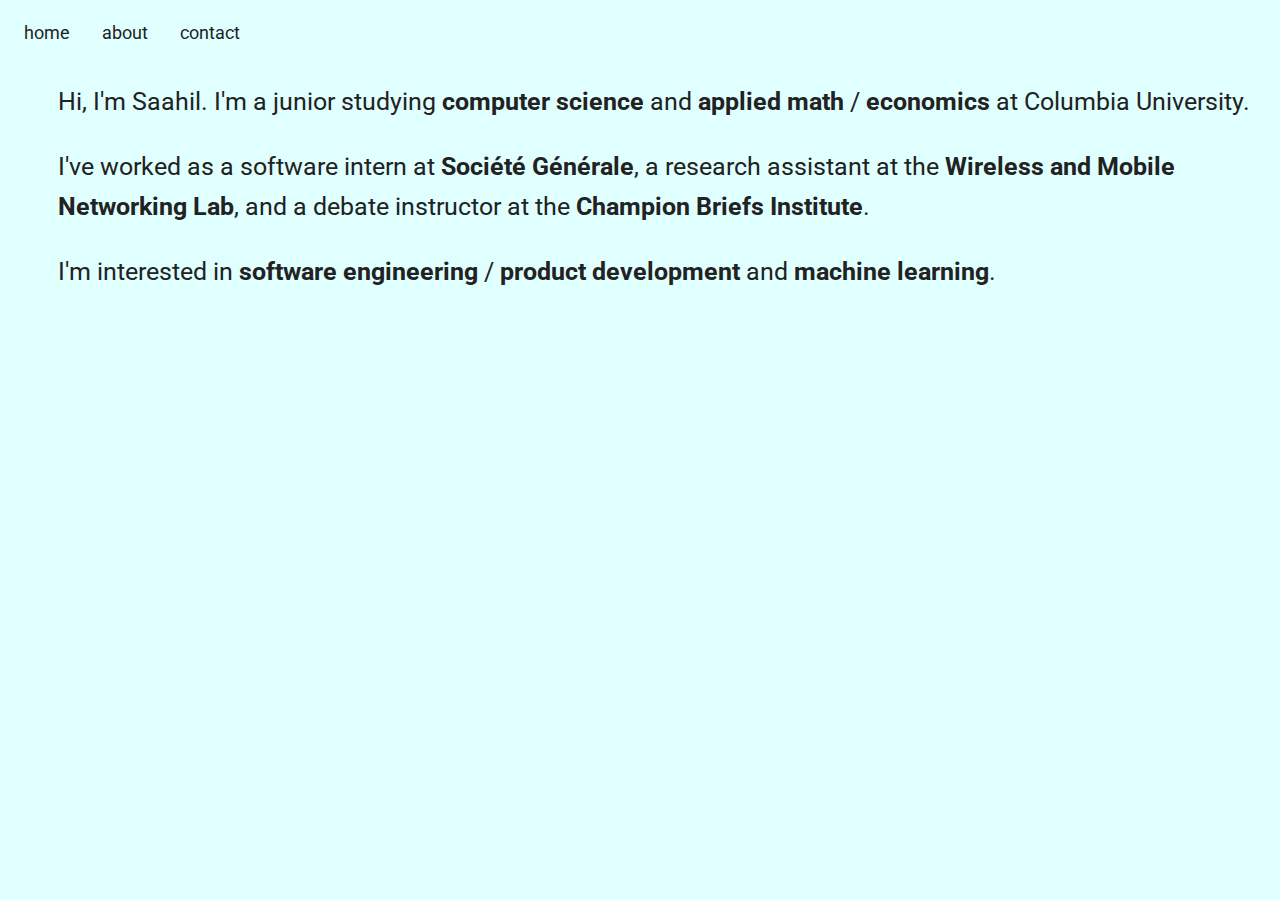
==== about.html @ b1626fd5 "Fixed URL" ====
<!DOCTYPE html>
<html>
	<head>
	    <title>SJain | About</title>

	    <!-- CSS / Fonts -->
	    <link href='http://fonts.googleapis.com/css?family=Roboto:400,100,300,700' rel='stylesheet' type='text/css'>
	    <link href='https://fonts.googleapis.com/css?family=Montserrat|Raleway' rel='stylesheet' type='text/css'>
	    <link href='https://fonts.googleapis.com/css?family=Lato:400,700,900,400italic' rel='stylesheet' type='text/css'>
	    <link rel="stylesheet" type="text/css" href="./css/style.css">
	</head>
	<body>
			<ul class="nav">
				<li><a href="./index.html">home</a></li>
				<li><a href="./about.html">about</a></li>
				<li><a href="./contact.html">contact</a></li>
			</ul>

			<div class="summary">
				<p class="about">Hi, I'm Saahil. I'm a junior studying <strong>computer science</strong> and <strong>applied math</strong> / <strong>economics</strong> at <a class="link" href="http://engineering.columbia.edu/">Columbia University</a>.</p>
				<p class="about"> I've worked as a software intern at <strong><a class="link" href="https://www.societegenerale.com/en/home">Soci&eacute;t&eacute; G&eacute;n&eacute;rale</a></strong>, a research assistant at the <strong><a class="link" href="http://wimnet.ee.columbia.edu/">Wireless and Mobile Networking Lab</a></strong>, and a debate instructor at the <strong><a class="link" href="https://www.championbriefsinstitute.com/">Champion Briefs Institute</a></strong>.</p> 
				<p class="about"> I'm interested in <strong>software engineering</strong> / <strong>product development</strong> and <strong>machine learning</strong>.</p>
			</div> 	
	</body>
</html>
---- css/style.css ----
body {
	font-family: 'Roboto', sans-serif;
	background-color: #E0FFFF;
	background-size: cover;
}

a {
	text-decoration: none;
	color: #222222;
}

p {
	color: #222222;
	text-align: center;
}

ul {
    list-style-type: none;
    margin: 0;
    padding: 0;
    overflow: hidden;
}

li {
    float: left;
}

li a {
    display: block;
    text-align: center;
    padding: 14px 16px;
}

li a:hover {
    background-color: #111111;
    color: white;
}

.link:hover {
	background-color: #111111;
    color: white;
}
.nav {
	font-size: 18px;
}

.name {
	font-size: 45px;
}

.saahil_image {
	margin-top: -20px;
}

.description {
	font-size: 25px;
}

.logo {
	padding-left: 10px;
	padding-right: 10px;
	text-align: center;
}

.about {
	text-align: left;
	padding-left: 50px;
	line-height: 40.15px;
	font-size: 25px;
}
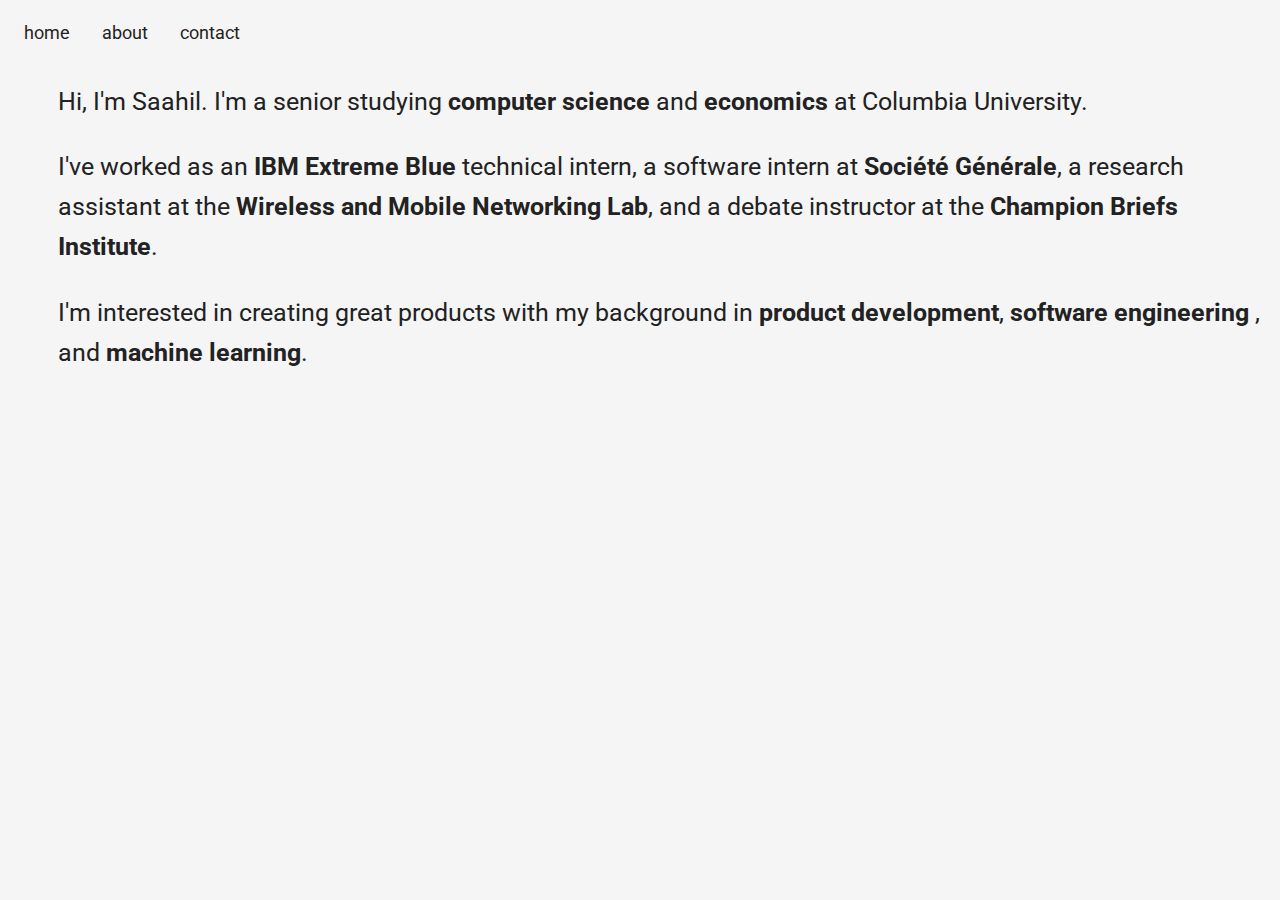
==== commit 03600375: "updated with latest info" ====
--- a/about.html
+++ b/about.html
@@ -17,9 +17,10 @@
 			</ul>
 
 			<div class="summary">
-				<p class="about">Hi, I'm Saahil. I'm a junior studying <strong>computer science</strong> and <strong>applied math</strong> / <strong>economics</strong> at <a class="link" href="http://engineering.columbia.edu/">Columbia University</a>.</p>
-				<p class="about"> I've worked as a software intern at <strong><a class="link" href="https://www.societegenerale.com/en/home">Soci&eacute;t&eacute; G&eacute;n&eacute;rale</a></strong>, a research assistant at the <strong><a class="link" href="http://wimnet.ee.columbia.edu/">Wireless and Mobile Networking Lab</a></strong>, and a debate instructor at the <strong><a class="link" href="https://www.championbriefsinstitute.com/">Champion Briefs Institute</a></strong>.</p> 
-				<p class="about"> I'm interested in <strong>software engineering</strong> / <strong>product development</strong> and <strong>machine learning</strong>.</p>
+				<p class="about">Hi, I'm Saahil. I'm a senior studying <strong>computer science</strong> and <strong>economics</strong> at <a class="link" href="http://engineering.columbia.edu/">Columbia University</a>.</p>
+				<p class="about"> I've worked as an <strong><a class="link" href="http://www-01.ibm.com/employment/us/extremeblue/index.html">IBM Extreme Blue</a></strong> technical intern, a software intern at <strong><a class="link" href="https://www.societegenerale.com/en/home">Soci&eacute;t&eacute; G&eacute;n&eacute;rale</a></strong>, a research assistant at the <strong><a class="link" href="http://wimnet.ee.columbia.edu/">Wireless and Mobile Networking Lab</a></strong>, and a debate instructor at the <strong><a class="link" href="https://www.championbriefsinstitute.com/">Champion Briefs Institute</a></strong>.</p>
+
+				<p class="about"> I'm interested in creating great products with my background in <strong>product development</strong>, <strong> software engineering </strong>, and <strong>machine learning</strong>.</p>
 			</div> 	
 	</body>
 </html>--- a/css/style.css
+++ b/css/style.css
@@ -1,7 +1,6 @@
 body {
 	font-family: 'Roboto', sans-serif;
-	background-color: #E0FFFF;
-	background-size: cover;
+	background-color: #F5F5F5;
 }
 
 a {
@@ -37,29 +36,46 @@
 }
 
 .link:hover {
-	background-color: #111111;
-    color: white;
+    color: grey;
 }
 .nav {
 	font-size: 18px;
 }
 
 .name {
-	font-size: 45px;
+	font-size: 90px;
+	line-height: 10rem;
+	font-weight: 100;
+	margin: 0;
+	color: #222222;
+	text-align: center;
 }
 
 .saahil_image {
 	margin-top: -20px;
+	margin-bottom: -25px;
 }
 
 .description {
-	font-size: 25px;
+	font-size: 40px;
+	margin-bottom: -10px;
+	color: #222222;
 }
 
-.logo {
+.divider {
+	font-size: 20px;
+}
+
+.social {
+	font-size: 20px;
 	padding-left: 10px;
 	padding-right: 10px;
 	text-align: center;
+	color: #222222;
+}
+
+.social:hover {
+    color: grey;
 }
 
 .about {
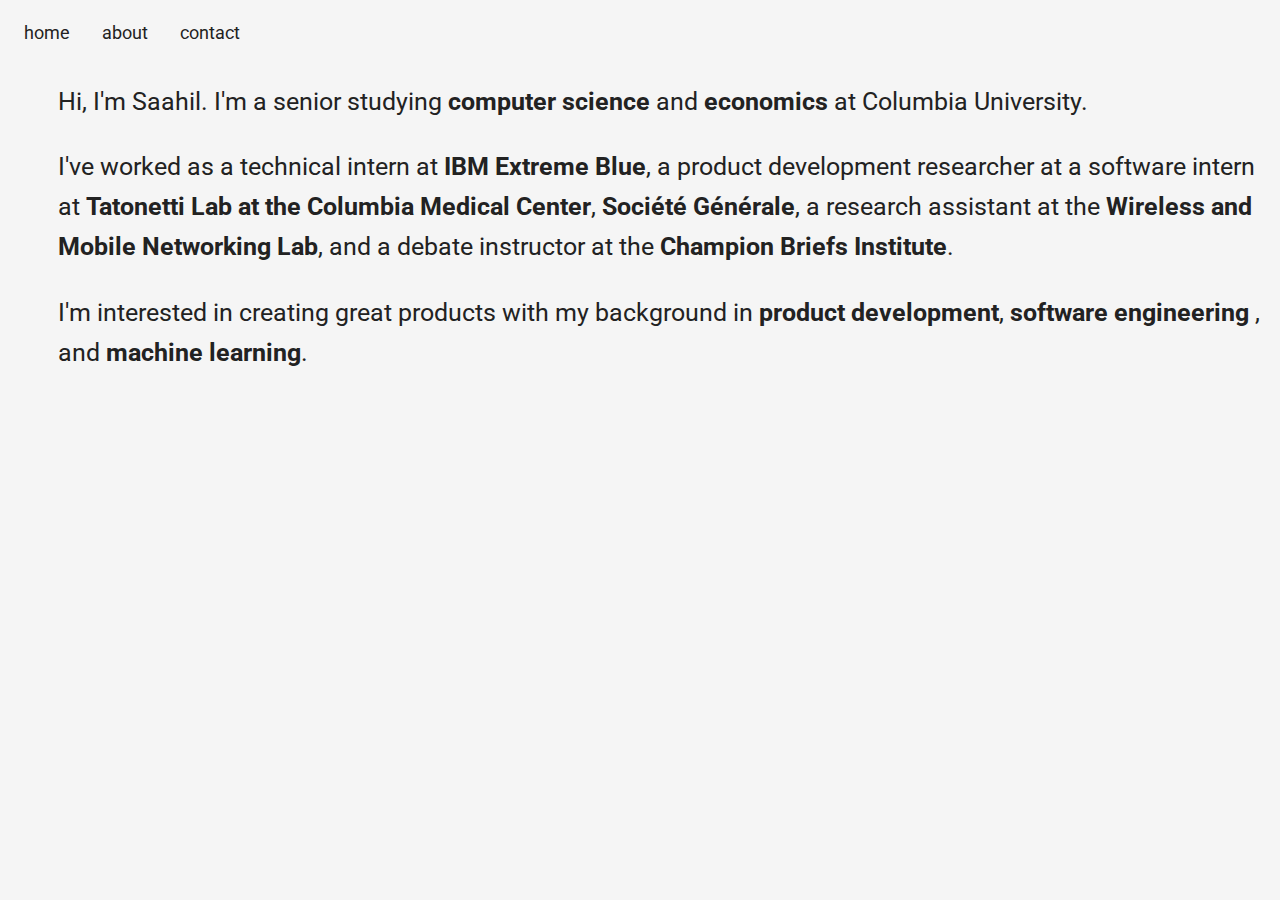
==== commit 1a7398b8: "Update resume" ====
--- a/about.html
+++ b/about.html
@@ -18,7 +18,7 @@
 
 			<div class="summary">
 				<p class="about">Hi, I'm Saahil. I'm a senior studying <strong>computer science</strong> and <strong>economics</strong> at <a class="link" href="http://engineering.columbia.edu/">Columbia University</a>.</p>
-				<p class="about"> I've worked as an <strong><a class="link" href="http://www-01.ibm.com/employment/us/extremeblue/index.html">IBM Extreme Blue</a></strong> technical intern, a software intern at <strong><a class="link" href="https://www.societegenerale.com/en/home">Soci&eacute;t&eacute; G&eacute;n&eacute;rale</a></strong>, a research assistant at the <strong><a class="link" href="http://wimnet.ee.columbia.edu/">Wireless and Mobile Networking Lab</a></strong>, and a debate instructor at the <strong><a class="link" href="https://www.championbriefsinstitute.com/">Champion Briefs Institute</a></strong>.</p>
+				<p class="about"> I've worked as a technical intern at <strong><a class="link" href="http://www-01.ibm.com/employment/us/extremeblue/index.html">IBM Extreme Blue</a></strong>, a product development researcher at a software intern at <strong><a class="link" href="http://tatonettilab.org">Tatonetti Lab at the Columbia Medical Center</a></strong>, <strong><a class="link" href="https://www.societegenerale.com/en/home">Soci&eacute;t&eacute; G&eacute;n&eacute;rale</a></strong>, a research assistant at the <strong><a class="link" href="http://wimnet.ee.columbia.edu/">Wireless and Mobile Networking Lab</a></strong>, and a debate instructor at the <strong><a class="link" href="https://www.championbriefsinstitute.com/">Champion Briefs Institute</a></strong>.</p>
 
 				<p class="about"> I'm interested in creating great products with my background in <strong>product development</strong>, <strong> software engineering </strong>, and <strong>machine learning</strong>.</p>
 			</div> 	
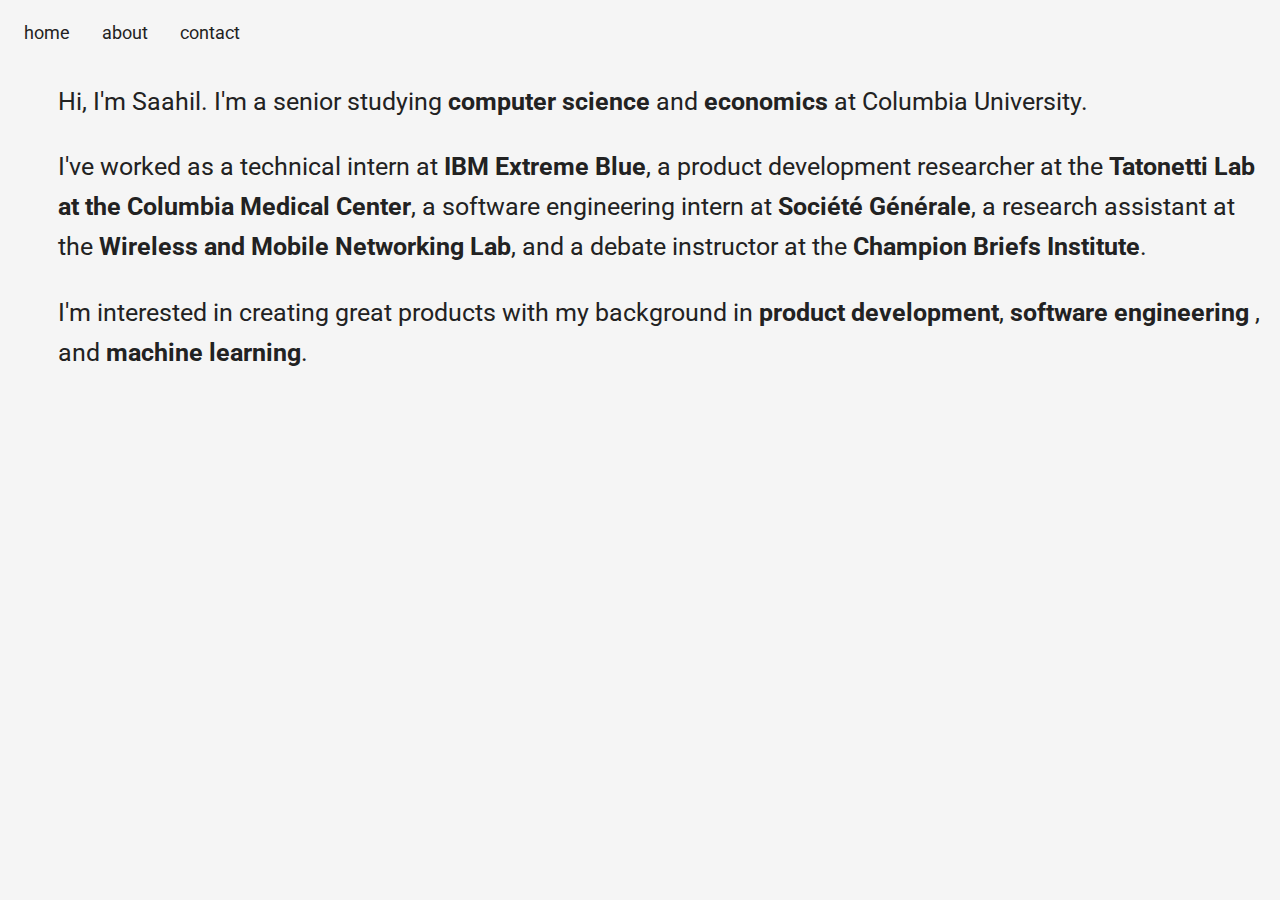
==== commit 56038a0a: "update about" ====
--- a/about.html
+++ b/about.html
@@ -18,7 +18,7 @@
 
 			<div class="summary">
 				<p class="about">Hi, I'm Saahil. I'm a senior studying <strong>computer science</strong> and <strong>economics</strong> at <a class="link" href="http://engineering.columbia.edu/">Columbia University</a>.</p>
-				<p class="about"> I've worked as a technical intern at <strong><a class="link" href="http://www-01.ibm.com/employment/us/extremeblue/index.html">IBM Extreme Blue</a></strong>, a product development researcher at a software intern at <strong><a class="link" href="http://tatonettilab.org">Tatonetti Lab at the Columbia Medical Center</a></strong>, <strong><a class="link" href="https://www.societegenerale.com/en/home">Soci&eacute;t&eacute; G&eacute;n&eacute;rale</a></strong>, a research assistant at the <strong><a class="link" href="http://wimnet.ee.columbia.edu/">Wireless and Mobile Networking Lab</a></strong>, and a debate instructor at the <strong><a class="link" href="https://www.championbriefsinstitute.com/">Champion Briefs Institute</a></strong>.</p>
+				<p class="about"> I've worked as a technical intern at <strong><a class="link" href="http://www-01.ibm.com/employment/us/extremeblue/index.html">IBM Extreme Blue</a></strong>, a product development researcher at the <strong><a class="link" href="http://tatonettilab.org">Tatonetti Lab at the Columbia Medical Center</a></strong>, a software engineering intern at <strong><a class="link" href="https://www.societegenerale.com/en/home">Soci&eacute;t&eacute; G&eacute;n&eacute;rale</a></strong>, a research assistant at the <strong><a class="link" href="http://wimnet.ee.columbia.edu/">Wireless and Mobile Networking Lab</a></strong>, and a debate instructor at the <strong><a class="link" href="https://www.championbriefsinstitute.com/">Champion Briefs Institute</a></strong>.</p>
 
 				<p class="about"> I'm interested in creating great products with my background in <strong>product development</strong>, <strong> software engineering </strong>, and <strong>machine learning</strong>.</p>
 			</div> 	
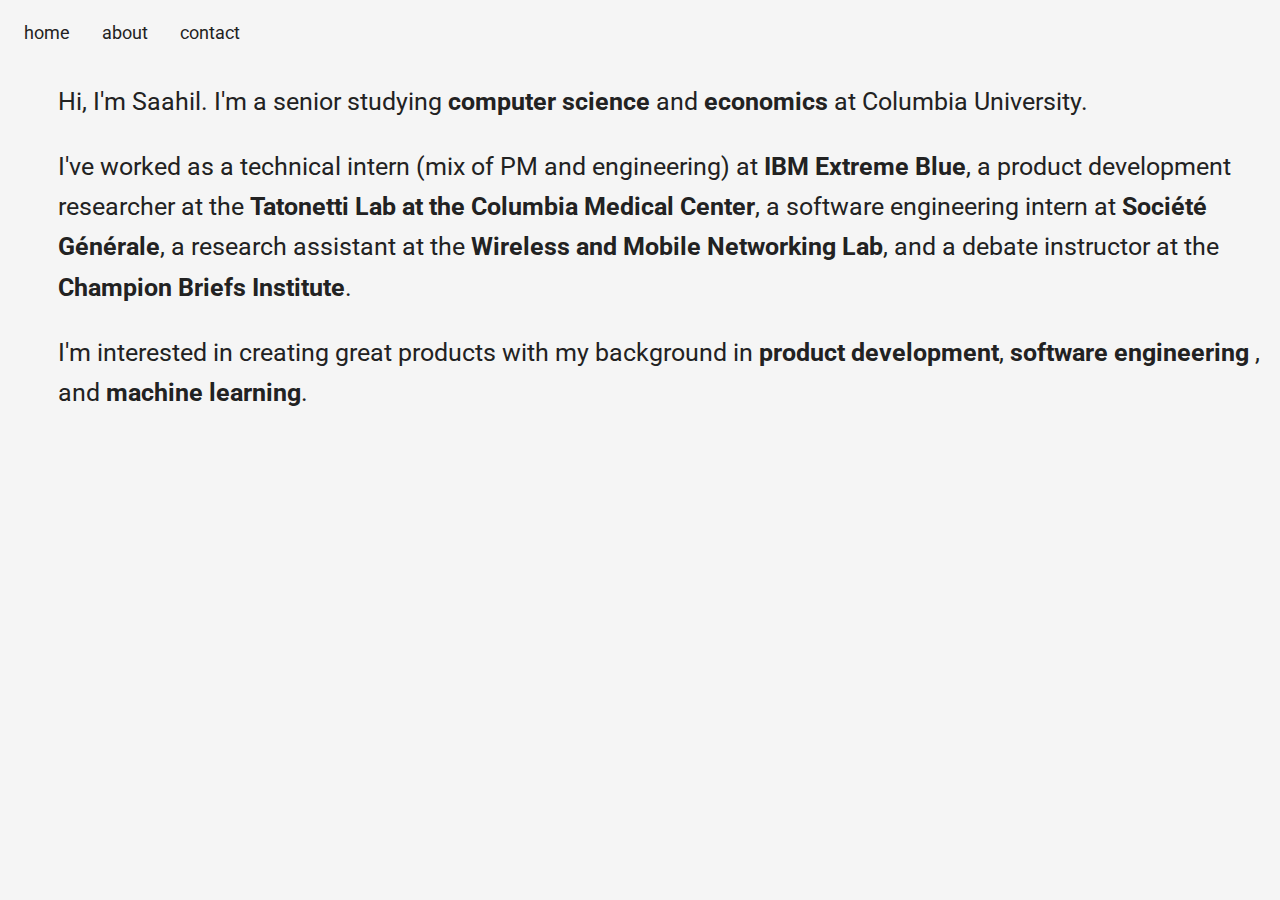
==== commit 0014c953: "Update technical intern description" ====
--- a/about.html
+++ b/about.html
@@ -18,7 +18,7 @@
 
 			<div class="summary">
 				<p class="about">Hi, I'm Saahil. I'm a senior studying <strong>computer science</strong> and <strong>economics</strong> at <a class="link" href="http://engineering.columbia.edu/">Columbia University</a>.</p>
-				<p class="about"> I've worked as a technical intern at <strong><a class="link" href="http://www-01.ibm.com/employment/us/extremeblue/index.html">IBM Extreme Blue</a></strong>, a product development researcher at the <strong><a class="link" href="http://tatonettilab.org">Tatonetti Lab at the Columbia Medical Center</a></strong>, a software engineering intern at <strong><a class="link" href="https://www.societegenerale.com/en/home">Soci&eacute;t&eacute; G&eacute;n&eacute;rale</a></strong>, a research assistant at the <strong><a class="link" href="http://wimnet.ee.columbia.edu/">Wireless and Mobile Networking Lab</a></strong>, and a debate instructor at the <strong><a class="link" href="https://www.championbriefsinstitute.com/">Champion Briefs Institute</a></strong>.</p>
+				<p class="about"> I've worked as a technical intern (mix of PM and engineering) at <strong><a class="link" href="http://www-01.ibm.com/employment/us/extremeblue/index.html">IBM Extreme Blue</a></strong>, a product development researcher at the <strong><a class="link" href="http://tatonettilab.org">Tatonetti Lab at the Columbia Medical Center</a></strong>, a software engineering intern at <strong><a class="link" href="https://www.societegenerale.com/en/home">Soci&eacute;t&eacute; G&eacute;n&eacute;rale</a></strong>, a research assistant at the <strong><a class="link" href="http://wimnet.ee.columbia.edu/">Wireless and Mobile Networking Lab</a></strong>, and a debate instructor at the <strong><a class="link" href="https://www.championbriefsinstitute.com/">Champion Briefs Institute</a></strong>.</p>
 
 				<p class="about"> I'm interested in creating great products with my background in <strong>product development</strong>, <strong> software engineering </strong>, and <strong>machine learning</strong>.</p>
 			</div> 	
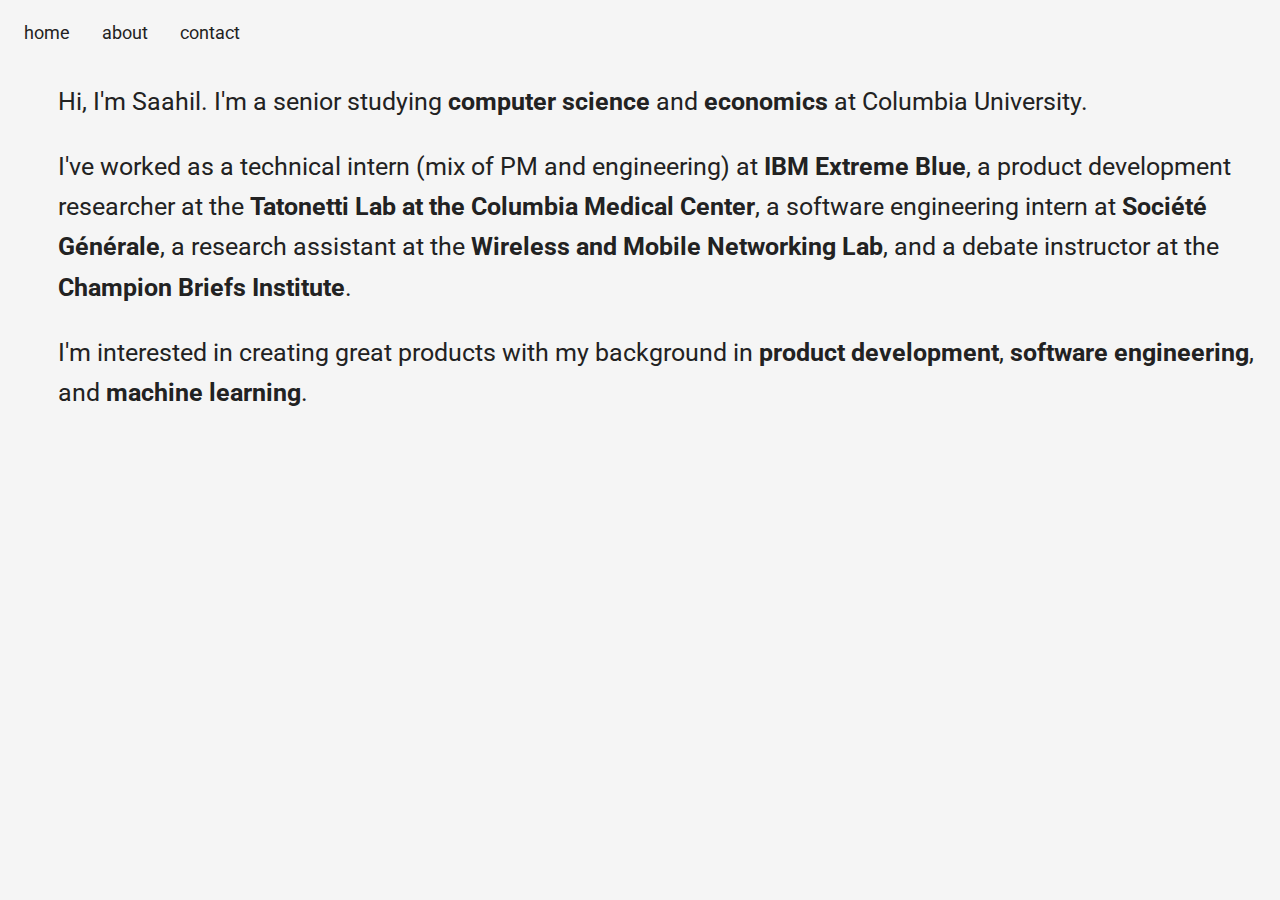
==== commit 9b28b323: "update spacing" ====
--- a/about.html
+++ b/about.html
@@ -20,7 +20,7 @@
 				<p class="about">Hi, I'm Saahil. I'm a senior studying <strong>computer science</strong> and <strong>economics</strong> at <a class="link" href="http://engineering.columbia.edu/">Columbia University</a>.</p>
 				<p class="about"> I've worked as a technical intern (mix of PM and engineering) at <strong><a class="link" href="http://www-01.ibm.com/employment/us/extremeblue/index.html">IBM Extreme Blue</a></strong>, a product development researcher at the <strong><a class="link" href="http://tatonettilab.org">Tatonetti Lab at the Columbia Medical Center</a></strong>, a software engineering intern at <strong><a class="link" href="https://www.societegenerale.com/en/home">Soci&eacute;t&eacute; G&eacute;n&eacute;rale</a></strong>, a research assistant at the <strong><a class="link" href="http://wimnet.ee.columbia.edu/">Wireless and Mobile Networking Lab</a></strong>, and a debate instructor at the <strong><a class="link" href="https://www.championbriefsinstitute.com/">Champion Briefs Institute</a></strong>.</p>
 
-				<p class="about"> I'm interested in creating great products with my background in <strong>product development</strong>, <strong> software engineering </strong>, and <strong>machine learning</strong>.</p>
+				<p class="about"> I'm interested in creating great products with my background in <strong>product development</strong>, <strong> software engineering</strong>, and <strong>machine learning</strong>.</p>
 			</div> 	
 	</body>
 </html>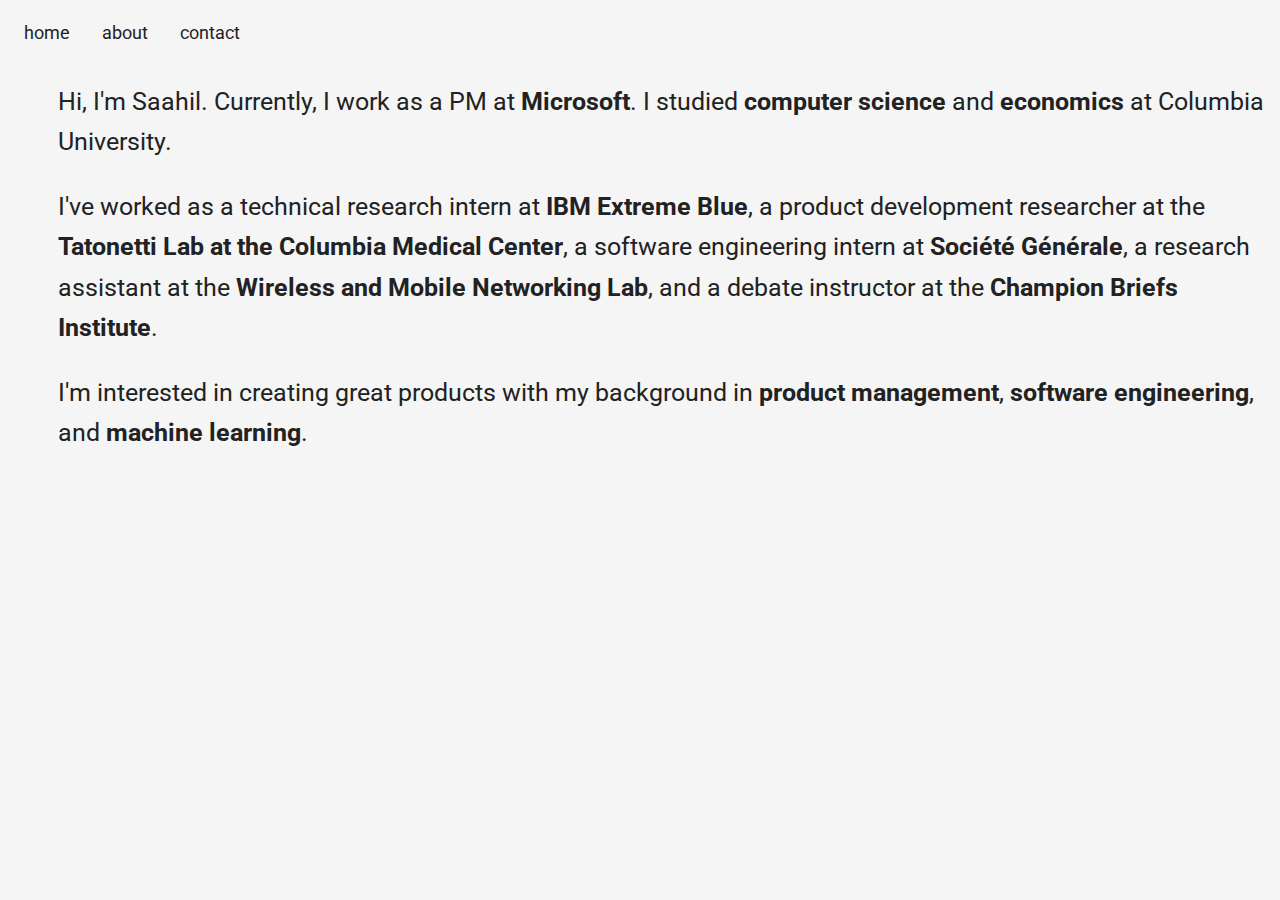
==== commit dcc3036d: "update" ====
--- a/about.html
+++ b/about.html
@@ -17,10 +17,10 @@
 			</ul>
 
 			<div class="summary">
-				<p class="about">Hi, I'm Saahil. I'm a senior studying <strong>computer science</strong> and <strong>economics</strong> at <a class="link" href="http://engineering.columbia.edu/">Columbia University</a>.</p>
-				<p class="about"> I've worked as a technical intern (mix of PM and engineering) at <strong><a class="link" href="http://www-01.ibm.com/employment/us/extremeblue/index.html">IBM Extreme Blue</a></strong>, a product development researcher at the <strong><a class="link" href="http://tatonettilab.org">Tatonetti Lab at the Columbia Medical Center</a></strong>, a software engineering intern at <strong><a class="link" href="https://www.societegenerale.com/en/home">Soci&eacute;t&eacute; G&eacute;n&eacute;rale</a></strong>, a research assistant at the <strong><a class="link" href="http://wimnet.ee.columbia.edu/">Wireless and Mobile Networking Lab</a></strong>, and a debate instructor at the <strong><a class="link" href="https://www.championbriefsinstitute.com/">Champion Briefs Institute</a></strong>.</p>
+				<p class="about">Hi, I'm Saahil. Currently, I work as a PM at <strong><a class="link" href="https://www.microsoft.com/en-us/">Microsoft</a></strong>. I studied <strong>computer science</strong> and <strong>economics</strong> at <a class="link" href="http://engineering.columbia.edu/">Columbia University</a>.</p>
+				<p class="about"> I've worked as a technical research intern at <strong><a class="link" href="http://www-01.ibm.com/employment/us/extremeblue/index.html">IBM Extreme Blue</a></strong>, a product development researcher at the <strong><a class="link" href="http://tatonettilab.org">Tatonetti Lab at the Columbia Medical Center</a></strong>, a software engineering intern at <strong><a class="link" href="https://www.societegenerale.com/en/home">Soci&eacute;t&eacute; G&eacute;n&eacute;rale</a></strong>, a research assistant at the <strong><a class="link" href="http://wimnet.ee.columbia.edu/">Wireless and Mobile Networking Lab</a></strong>, and a debate instructor at the <strong><a class="link" href="https://www.championbriefsinstitute.com/">Champion Briefs Institute</a></strong>.</p>
 
-				<p class="about"> I'm interested in creating great products with my background in <strong>product development</strong>, <strong> software engineering</strong>, and <strong>machine learning</strong>.</p>
+				<p class="about"> I'm interested in creating great products with my background in <strong>product management</strong>, <strong> software engineering</strong>, and <strong>machine learning</strong>.</p>
 			</div> 	
 	</body>
 </html>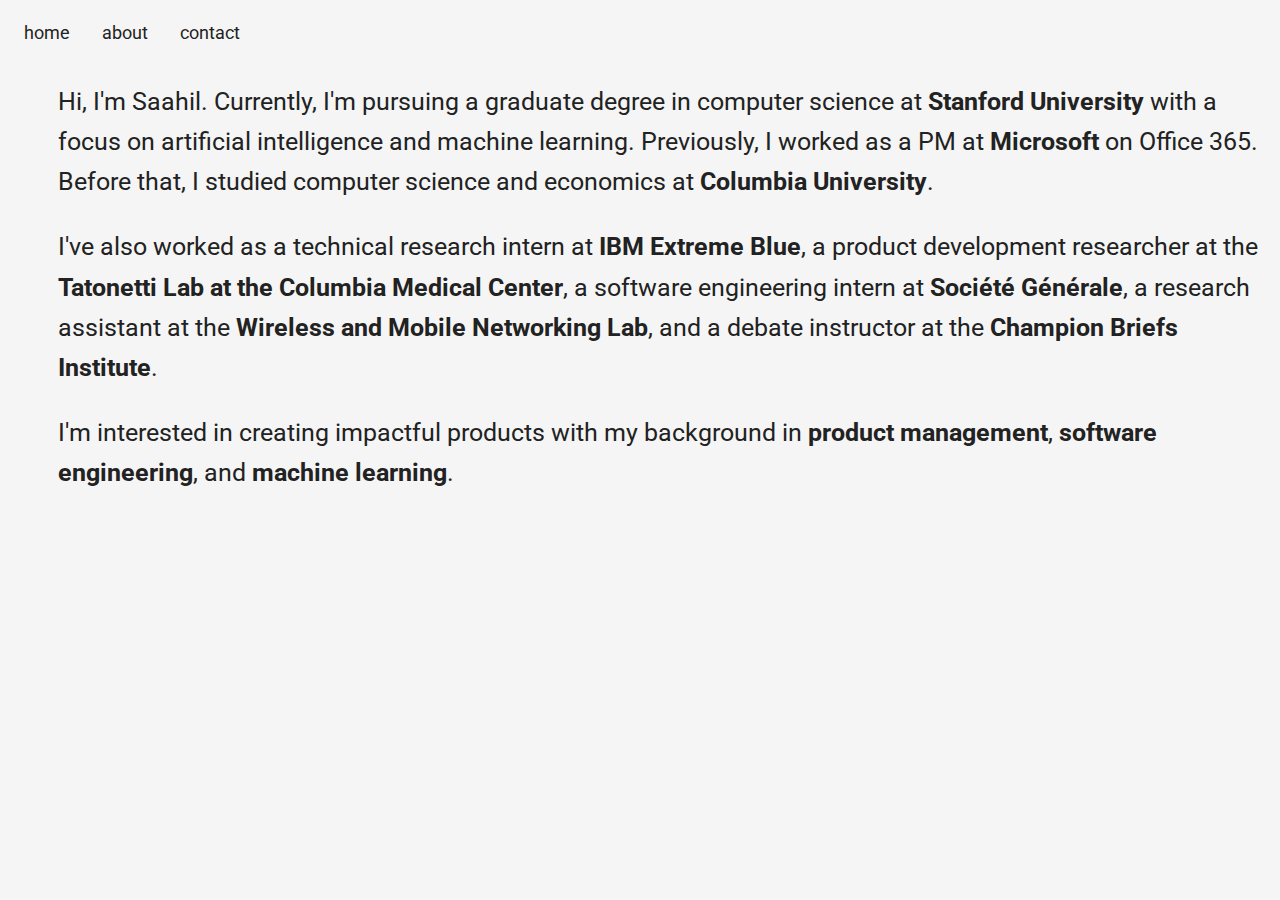
==== commit ecadc616: "Updating site for January 2020" ====
--- a/about.html
+++ b/about.html
@@ -17,10 +17,21 @@
 			</ul>
 
 			<div class="summary">
-				<p class="about">Hi, I'm Saahil. Currently, I work as a PM at <strong><a class="link" href="https://www.microsoft.com/en-us/">Microsoft</a></strong>. I studied <strong>computer science</strong> and <strong>economics</strong> at <a class="link" href="http://engineering.columbia.edu/">Columbia University</a>.</p>
-				<p class="about"> I've worked as a technical research intern at <strong><a class="link" href="http://www-01.ibm.com/employment/us/extremeblue/index.html">IBM Extreme Blue</a></strong>, a product development researcher at the <strong><a class="link" href="http://tatonettilab.org">Tatonetti Lab at the Columbia Medical Center</a></strong>, a software engineering intern at <strong><a class="link" href="https://www.societegenerale.com/en/home">Soci&eacute;t&eacute; G&eacute;n&eacute;rale</a></strong>, a research assistant at the <strong><a class="link" href="http://wimnet.ee.columbia.edu/">Wireless and Mobile Networking Lab</a></strong>, and a debate instructor at the <strong><a class="link" href="https://www.championbriefsinstitute.com/">Champion Briefs Institute</a></strong>.</p>
+				<p class="about">Hi, I'm Saahil. Currently, I'm pursuing a graduate degree in computer science at <strong><a class="link" href="https://cs.stanford.edu/">Stanford University</a></strong> with a focus on artificial intelligence and machine learning. Previously, I worked as a PM at <strong><a class="link" href="https://www.microsoft.com/en-us/">Microsoft</a></strong> on Office 365. Before that, I studied computer science and economics at <strong><a class="link" href="http://engineering.columbia.edu/">Columbia University</a></strong>.</p>
 
-				<p class="about"> I'm interested in creating great products with my background in <strong>product management</strong>, <strong> software engineering</strong>, and <strong>machine learning</strong>.</p>
+				<p class="about"> I've also worked as 
+
+					a technical research intern at <strong><a class="link" href="http://www-01.ibm.com/employment/us/extremeblue/index.html">IBM Extreme Blue</a></strong>, 
+
+					a product development researcher at the <strong><a class="link" href="http://tatonettilab.org">Tatonetti Lab at the Columbia Medical Center</a></strong>, 
+
+					a software engineering intern at <strong><a class="link" href="https://www.societegenerale.com/en/home">Soci&eacute;t&eacute; G&eacute;n&eacute;rale</a></strong>, 
+
+					a research assistant at the <strong><a class="link" href="http://wimnet.ee.columbia.edu/">Wireless and Mobile Networking Lab</a></strong>, 
+
+					and a debate instructor at the <strong><a class="link" href="https://www.championbriefsinstitute.com/">Champion Briefs Institute</a></strong>.</p>
+
+				<p class="about"> I'm interested in creating impactful products with my background in <strong>product management</strong>, <strong> software engineering</strong>, and <strong>machine learning</strong>.</p>
 			</div> 	
 	</body>
 </html>